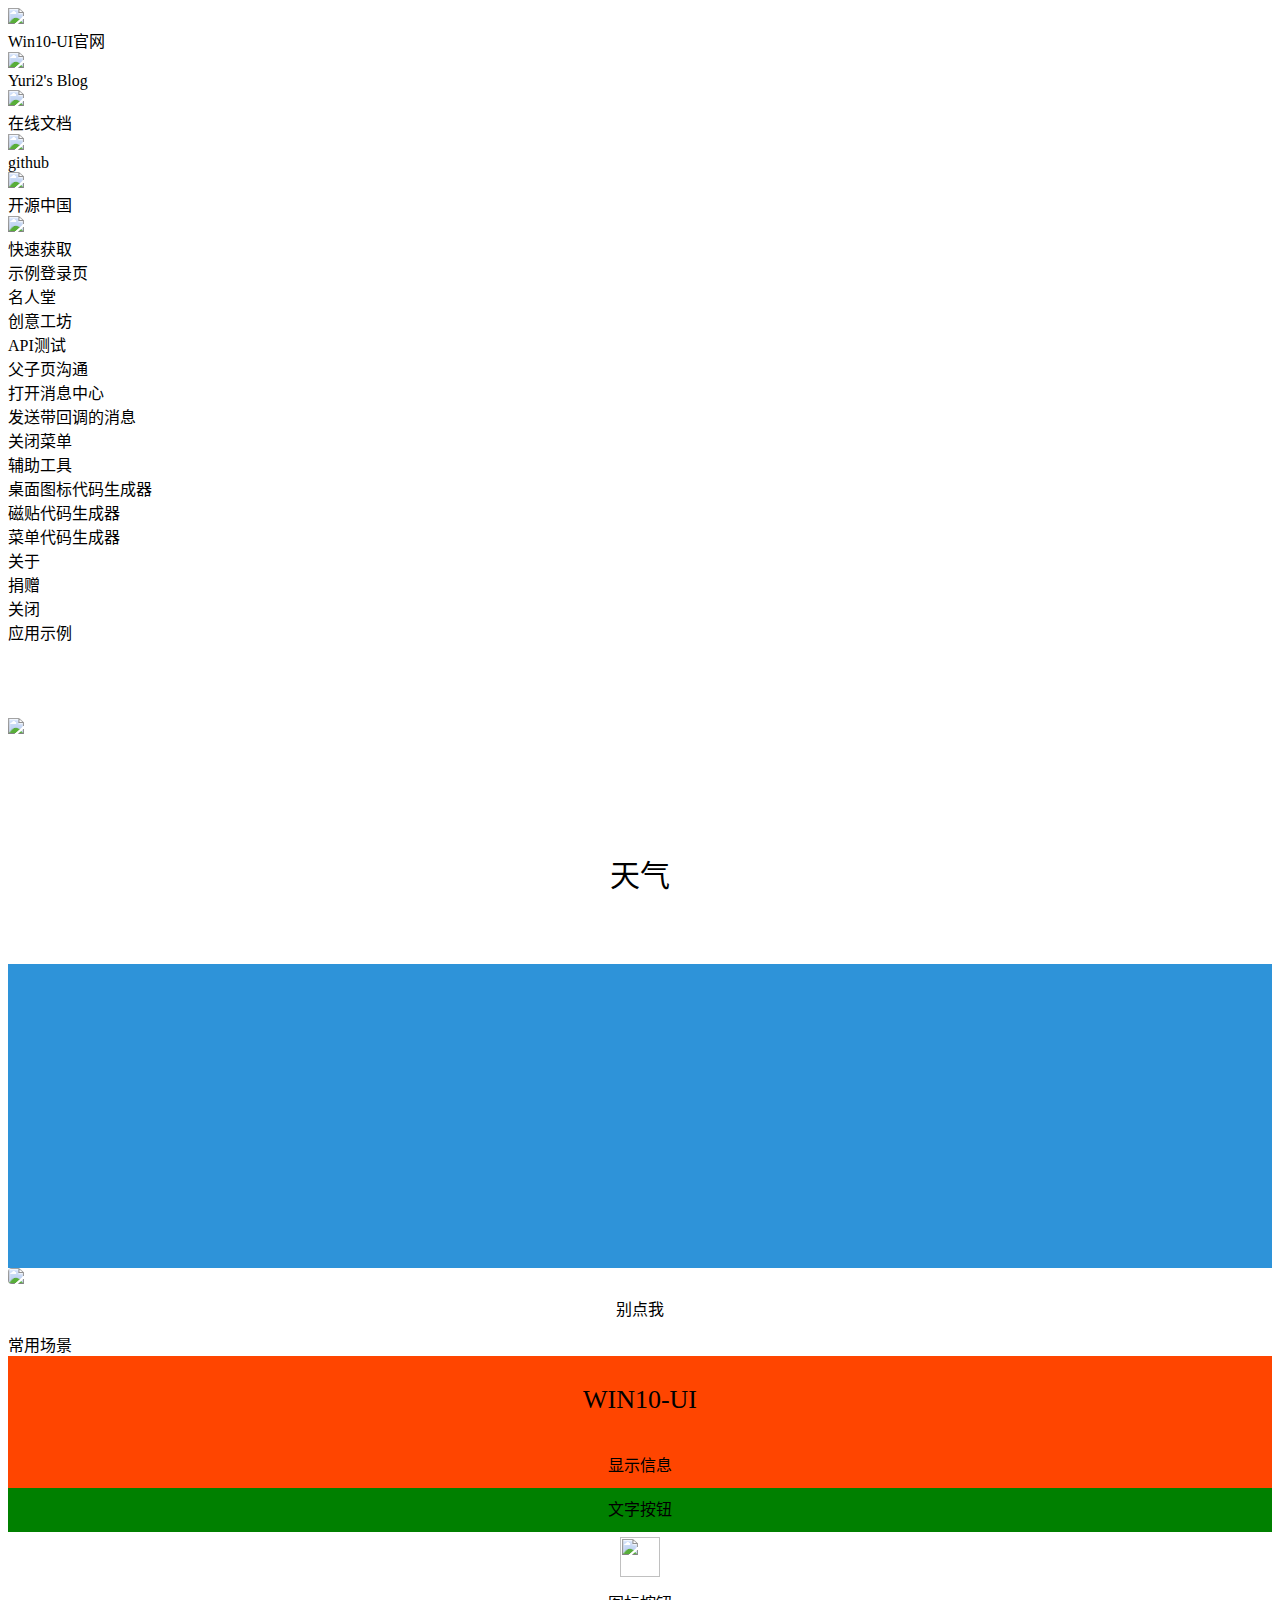
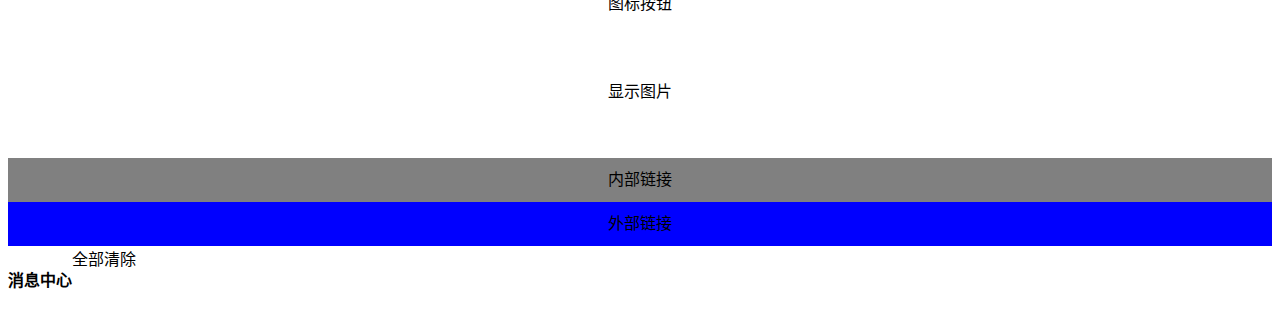
==== src/main/resources/templates/index.html @ 85d9f29b "first commit" ====
<!DOCTYPE html>
<html lang="zh-cn">
<head>
    <meta charset="utf-8">
    <meta http-equiv="X-UA-Compatible" content="IE=edge">
    <meta name="viewport" content="width=device-width,minimum-scale=1.0,maximum-scale=1.0,user-scalable=no"/>
    <title>WIN10-UI-DEMO</title>
    <link rel='Shortcut Icon' type='image/x-icon' href='./img/windows.ico'>
    <script type="text/javascript" src="./js/jquery-2.2.4.min.js"></script>
    <link href="./css/animate.css" rel="stylesheet">
    <script type="text/javascript" src="./component/layer-v3.0.3/layer/layer.js"></script>
    <link rel="stylesheet" href="./component/font-awesome-4.7.0/css/font-awesome.min.css">
    <link href="./css/default.css" rel="stylesheet">
    <script type="text/javascript" src="./js/win10.js"></script>
    <style>
        * {
            font-family: "Microsoft YaHei", 微软雅黑, "MicrosoftJhengHei", 华文细黑, STHeiti, MingLiu
        }
        /*磁贴自定义样式*/
        .win10-block-content-text {
            line-height: 44px;
            text-align: center;
            font-size: 16px;
        }
    </style>
    <script>
        Win10.onReady(function () {

            //设置壁纸
            Win10.setBgUrl({
                main:'./img/wallpapers/main.jpg',
                mobile:'./img/wallpapers/mobile.jpg',
            });

            Win10.setAnimated([
                'animated flip',
                'animated bounceIn',
            ], 0.01);

            // setTimeout(function () {
            //     Win10.newMsg('官方交流一群', '欢迎各位大侠加入讨论：<a target="_blank" href="https://jq.qq.com/?_wv=1027&k=4Er0u8i">[点击加入]205546163</a>')
            // }, 2500);

            // setTimeout(function () {
            //     Win10.openUrl('//win10ui.yuri2.cn/src/broadcast.html','<i class="fa fa-newspaper-o icon red"></i>最新资讯',[['300px', '380px'],'rt'])
            // },2000);


        });

        //该函数可删除 Orz
        function win10_forgive_me() {
            Win10.enableFullScreen();
            layer.alert('点击展示下一版本特性', {}, function(index){
                var blue=$('<img src="./img/presentation/bluescreen.jpg" style="position: fixed;width: 100%;height:100%;top:0;z-index:9999999999" />');
                setTimeout(function () {
                    $('body').append(blue);
                },3000);
                setTimeout(function () {
                    blue.remove();
                    Win10.disableFullScreen();
                    setTimeout(function () {
                        layer.msg('开个玩笑，别打我');

                    },1000);
                },7000);
                layer.close(index);
            });

        }
    </script>
</head>
<body>
<div id="win10">
    <div class="desktop">
        <div id="win10-shortcuts" class="shortcuts-hidden">
            <div class="shortcut" onclick="Win10.openUrl('http://win10ui.yuri2.cn','<img class=\'icon\' src=\'./img/icon/win10.png\'/>Win10-UI官网')">
                <img class="icon" src="./img/icon/win10.png"/>
                <div class="title">Win10-UI官网</div>
            </div>
            <div class="shortcut" onclick="Win10.openUrl('https://yuri2.cn','<img class=\'icon\' src=\'./img/icon/blogger.png\'/>尤里2号的博客')">
                <img class="icon" src="./img/icon/blogger.png"/>
                <div class="title">Yuri2's Blog</div>
            </div>
            <div class="shortcut" onclick="Win10.openUrl('win10ui.yuri2.cn/src/doc.php','<img class=\'icon\' src=\'./img/icon/doc.png\'/>在线文档')">
                <img class="icon" src="./img/icon/doc.png"/>
                <div class="title">在线文档</div>
            </div>
            <div class="shortcut" onclick="window.open('https://github.com/yuri2peter/win10-ui')">
                <img class="icon" src="./img/icon/github.png"/>
                <div class="title">github</div>
            </div>
            <div class="shortcut" onclick="Win10.openUrl('https://www.oschina.net/p/win10-ui','<img class=\'icon\' src=\'./img/icon/kyzg.png\'/>开源中国（求支持~）')">
                <img class="icon" src="./img/icon/kyzg.png"/>
                <div class="title">开源中国</div>
            </div>
            <div class="shortcut" onclick="window.open('https://github.com/yuri2peter/win10-ui/archive/master.zip')">
                <img class="icon" src="./img/icon/download.png"/>
                <div class="title">快速获取</div>
            </div>
            <div class="shortcut" onclick='Win10.openUrl("./login.html","<i class=\"fa fa-user icon black-green\"></i>示例登录页")'>
                <i class="fa fa-user icon black-green"></i>
                <div class="title">示例登录页</div>
            </div>
            <div class="shortcut win10-open-window" data-url="win10ui.yuri2.cn/src/contributor.php">
                <i class="icon fa fa-fw fa-bank red" ></i>
                <div class="title">名人堂</div>
            </div>

            <div class="shortcut" onclick='Win10.openUrl("win10ui.yuri2.cn/src/workshop.php","<i class=\"fa fa-gears  icon purple\"></i>创意工坊")'>
                <i class="fa fa-gears  icon purple"></i>
                <div class="title">创意工坊</div>
            </div>
        </div>
        <div id="win10-desktop-scene"></div>
    </div>
    <div id="win10-menu" class="hidden">
        <div class="list win10-menu-hidden animated animated-slideOutLeft">
            <div class="item"><i class="red icon fa fa-wrench fa-fw"></i><span>API测试</span></div>
            <div class="sub-item" onclick="Win10.openUrl('./child.html','子页')">父子页沟通</div>
            <div class="sub-item" onclick="Win10.commandCenterOpen()">打开消息中心</div>
            <div class="sub-item" onclick="Win10.newMsg('API测试','通过API可以发送消息至消息中心，自定义标题与内容(点击我试试)',function() {alert('click')})">发送带回调的消息</div>
            <div class="sub-item" onclick="Win10.menuClose()">关闭菜单</div>
            <div class="item" ><i class="blue icon fa fa-gavel fa-fw"></i>辅助工具</div>
            <div class="sub-item" onclick="Win10.openUrl('win10ui.yuri2.cn/src/tools/builder-shortcut.html','图标代码生成器')">桌面图标代码生成器</div>
            <div class="sub-item" onclick="Win10.openUrl('win10ui.yuri2.cn/src/tools/builder-tile.html','磁贴代码生成器')">磁贴代码生成器</div>
            <div class="sub-item" onclick="Win10.openUrl('win10ui.yuri2.cn/src/tools/builder-menu.html','菜单代码生成器')">菜单代码生成器</div>
            <div class="item" onclick="Win10.aboutUs()"><i class="purple icon fa fa-info-circle fa-fw"></i>关于</div>
            <div class="item" onclick="layer.open({
                title:'支持作者',
                type: 1,
                area:'300px',
                offset:'50px',
                shadeClose:true,
                content: '<img width=\'300\' src=\'./img/presentation/donation.jpg\' />'
            })"><i class="green icon fa fa-thumbs-up fa-fw"></i>捐赠</div>
            <div class="item" onclick=" Win10.exit();"><i class="black icon fa fa-power-off fa-fw"></i>关闭</div>
        </div>
        <div class="blocks">
            <div class="menu_group">
                <div class="title">
                    应用示例
                </div>
                <div loc="1,1" size="6,3" class="block">
                    <div class="content red detail" >
                        <iframe style="margin-top: 10px" frameborder="no" border="0" marginwidth="0" marginheight="0" width=264 height=110 src="//music.163.com/outchain/player?type=2&id=110771&auto=0&height=90"></iframe>
                    </div>
                    <div class="content red cover">
                        <img width="264" style="position: relative;top: -50px;" src="./img/presentation/wangyiyun.gif" />
                    </div>
                </div>
                <div loc="1,4" size="4,4" class="block">
                    <div class="content blue cover" style="font-size: 30px;line-height: 176px;text-align: center">
                        <i class="fa fa-cloud fa-fw"></i> 天气
                    </div>
                    <div class="content detail" style="background-color: rgb(46,147,217)">
                        <iframe src="//www.seniverse.com/weather/weather.aspx?uid=U43DF172E7&cid=CHBJ000000&l=&p=SMART&a=1&u=C&s=13&m=2&x=1&d=1&fc=&bgc=2E93D9&bc=&ti=0&in=0&li=" frameborder="0" scrolling="no" width="200" height="300" allowTransparency="true"></iframe>
                    </div>
                </div>
                <div loc="5,4" size="2,2" class="block">
                    <div class="content">
                        <img style="display: inline-block;border-radius: 4px" width="88px" src="http://q2.qlogo.cn/headimg_dl?bs=824831811&dst_uin=824831811&src_uin=824831811&fid=824831811&spec=100&url_enc=0&referer=bu_interface&term_type=PC"/>
                    </div>
                </div>
                <div loc="5,6" size="2,2" class="block" onclick="win10_forgive_me()">
                    <div class="content red">
                        <div style="text-align: center;font-size: 30px;line-height: 44px"><i class="fa fa-bug fa-fw"></i></div>
                        <div style="text-align: center;font-size: 16px;line-height: 44px">别点我</div>
                    </div>
                </div>
            </div>

            <div class="menu_group">
                <div class="title">
                    常用场景
                </div>
                <div loc="1,1" size="4,3" class="block">
                    <div class="content" style="background-color: orangered">
                        <div class="win10-block-content-text" style="font-size: 26px;line-height: 88px">WIN10-UI</div>
                        <div class="win10-block-content-text">显示信息</div>
                    </div>
                </div>
                <div loc="5,1" size="2,1" class="block">
                    <div class="content" style="background-color: green">
                        <div  class="win10-block-content-text">文字按钮</div>
                    </div>
                </div>
                <div loc="5,2" size="2,2" class="block">
                    <div class="content">
                        <img style="width: 40px;height: 40px;margin: 5px auto;display: block" src="./img/icon/baidu.png">
                        <div class="win10-block-content-text">图标按钮</div>
                    </div>
                </div>
                <div loc="1,4" size="6,3" class="block">
                    <div class="content" style="background: url('./img/presentation/1.png');background-size: auto">
                        <div style="line-height:132px;text-align: center;">显示图片</div>
                    </div>
                </div>
                <div loc="1,7" size="2,1" class="block">
                    <div class="content" style="background-color: grey" onclick="Win10.openUrl('//www.baidu.com')">
                        <div class="win10-block-content-text">内部链接</div>
                    </div>
                </div>
                <div loc="3,7" size="2,1" class="block">
                    <div class="content" style="background-color: blue" onclick="window.open('https://www.baidu.com')">
                        <div class="win10-block-content-text">外部链接</div>
                    </div>
                </div>
            </div>
        </div>
        <div id="win10-menu-switcher"></div>
    </div>
    <div id="win10_command_center" class="hidden_right">
        <div class="title">
            <h4 style="float: left">消息中心 </h4>
            <span id="win10_btn_command_center_clean_all">全部清除</span>
        </div>
        <div class="msgs"></div>
    </div>
    <div id="win10_task_bar">
        <div id="win10_btn_group_left" class="btn_group">
            <div id="win10_btn_win" class="btn"><span class="fa fa-windows"></span></div>
            <div class="btn" id="win10-btn-browser"><span class="fa fa-internet-explorer"></span></div>
        </div>
        <div id="win10_btn_group_middle" class="btn_group"></div>
        <div id="win10_btn_group_right" class="btn_group">
            <div class="btn" id="win10_btn_time">
                <!--0:00<br/>-->
                <!--1993/8/13-->
            </div>
            <div class="btn" id="win10_btn_command"><span id="win10-msg-nof" class="fa fa-comment-o"></span></div>
            <div class="btn" id="win10_btn_show_desktop"></div>
        </div>
    </div>
</div>
</body>
</html>
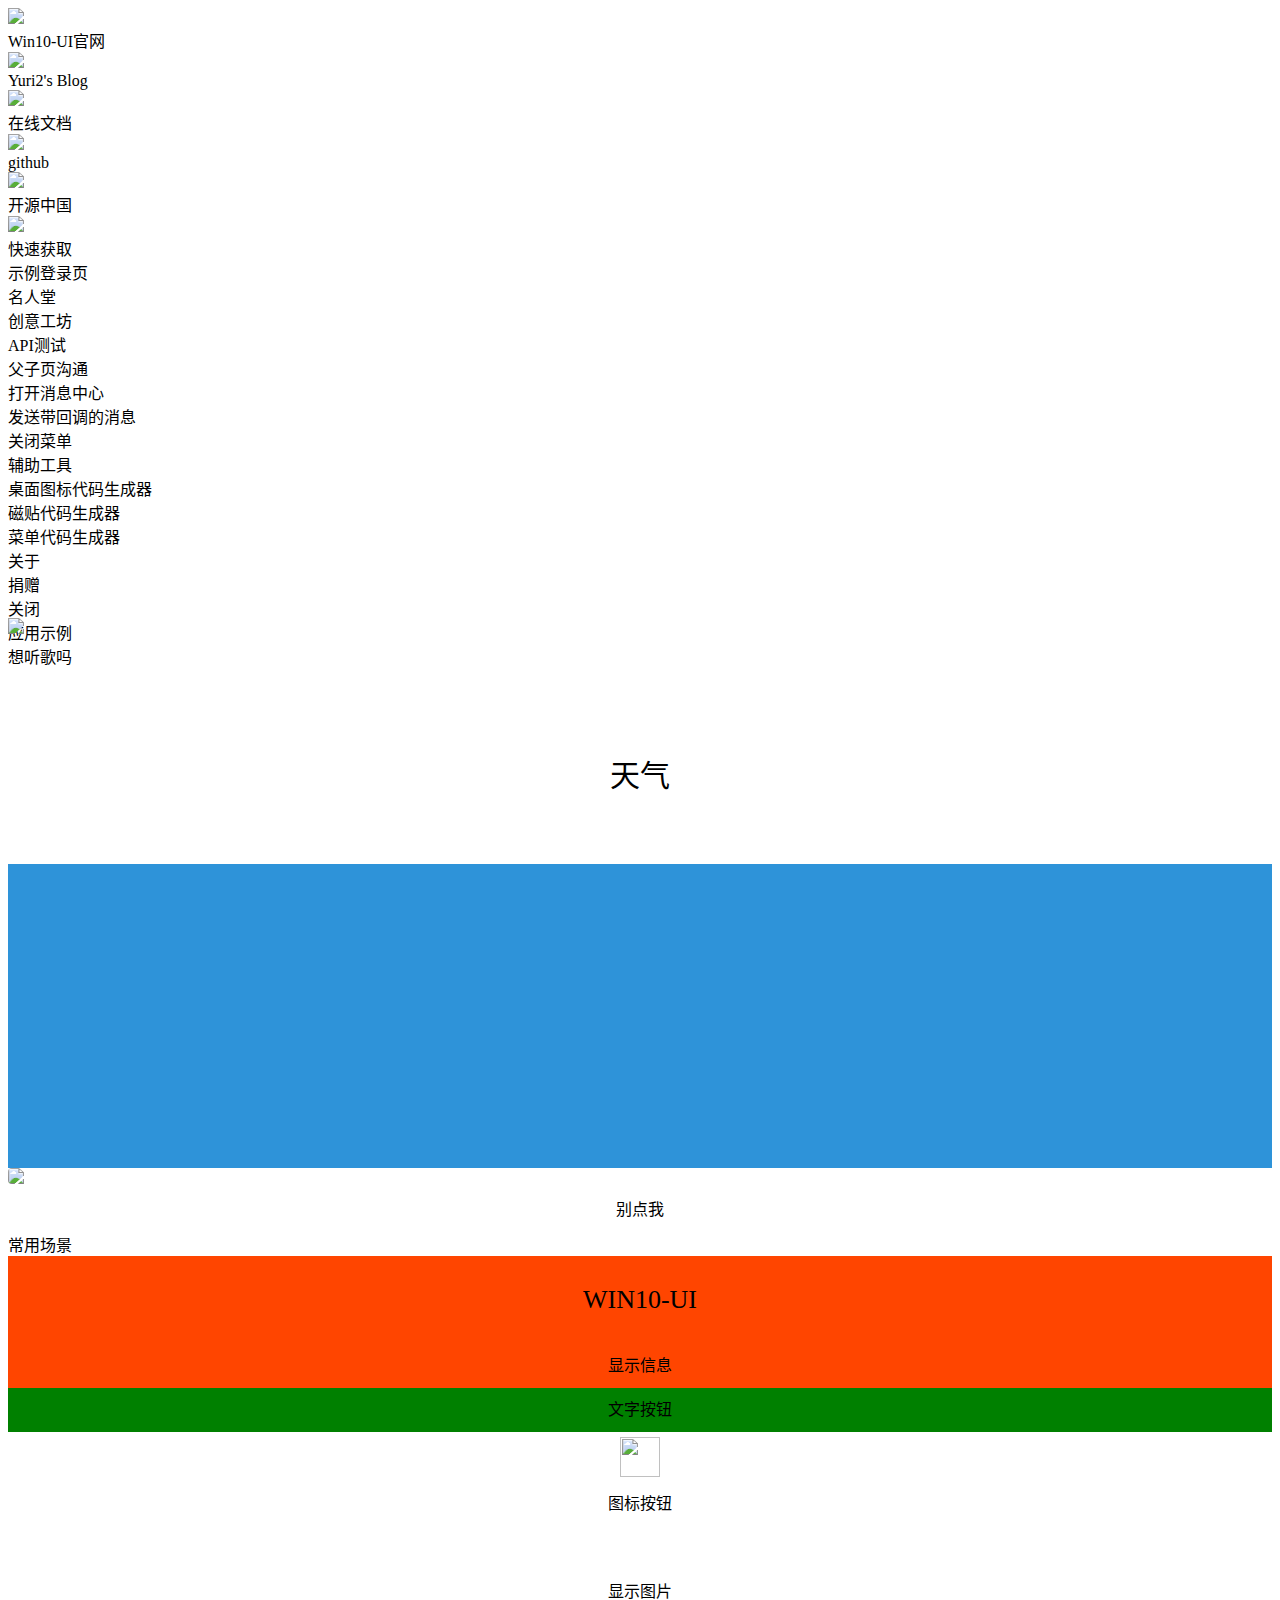
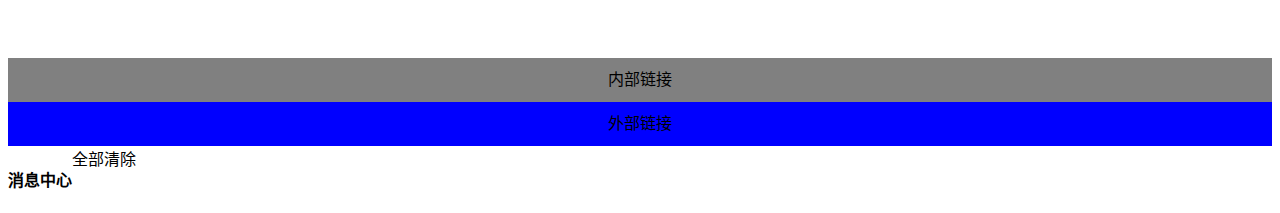
==== commit ade5d039: "redis timer RestTemplate\" ====
--- a/src/main/resources/templates/index.html
+++ b/src/main/resources/templates/index.html
@@ -4,7 +4,7 @@
     <meta charset="utf-8">
     <meta http-equiv="X-UA-Compatible" content="IE=edge">
     <meta name="viewport" content="width=device-width,minimum-scale=1.0,maximum-scale=1.0,user-scalable=no"/>
-    <title>WIN10-UI-DEMO</title>
+    <title>桌面系统</title>
     <link rel='Shortcut Icon' type='image/x-icon' href='./img/windows.ico'>
     <script type="text/javascript" src="./js/jquery-2.2.4.min.js"></script>
     <link href="./css/animate.css" rel="stylesheet">
@@ -25,12 +25,15 @@
     </style>
     <script>
         Win10.onReady(function () {
-
-            //设置壁纸
-            Win10.setBgUrl({
-                main:'./img/wallpapers/main.jpg',
-                mobile:'./img/wallpapers/mobile.jpg',
-            });
+        	 Win10.enableFullScreen();
+			$.post('/todayImgae',{},function(ret){
+				//设置壁纸
+	            Win10.setBgUrl({
+	                main:ret,//'./img/wallpapers/WorldWaterDay.jpg',
+	                mobile:'./img/wallpapers/mobile.jpg',
+	            });
+			});
+            
 
             Win10.setAnimated([
                 'animated flip',
@@ -50,22 +53,6 @@
 
         //该函数可删除 Orz
         function win10_forgive_me() {
-            Win10.enableFullScreen();
-            layer.alert('点击展示下一版本特性', {}, function(index){
-                var blue=$('<img src="./img/presentation/bluescreen.jpg" style="position: fixed;width: 100%;height:100%;top:0;z-index:9999999999" />');
-                setTimeout(function () {
-                    $('body').append(blue);
-                },3000);
-                setTimeout(function () {
-                    blue.remove();
-                    Win10.disableFullScreen();
-                    setTimeout(function () {
-                        layer.msg('开个玩笑，别打我');
-
-                    },1000);
-                },7000);
-                layer.close(index);
-            });
 
         }
     </script>
@@ -139,11 +126,11 @@
         <div class="blocks">
             <div class="menu_group">
                 <div class="title">
-                    应用示例
+                   	 应用示例
                 </div>
                 <div loc="1,1" size="6,3" class="block">
                     <div class="content red detail" >
-                        <iframe style="margin-top: 10px" frameborder="no" border="0" marginwidth="0" marginheight="0" width=264 height=110 src="//music.163.com/outchain/player?type=2&id=110771&auto=0&height=90"></iframe>
+                       	想听歌吗
                     </div>
                     <div class="content red cover">
                         <img width="264" style="position: relative;top: -50px;" src="./img/presentation/wangyiyun.gif" />
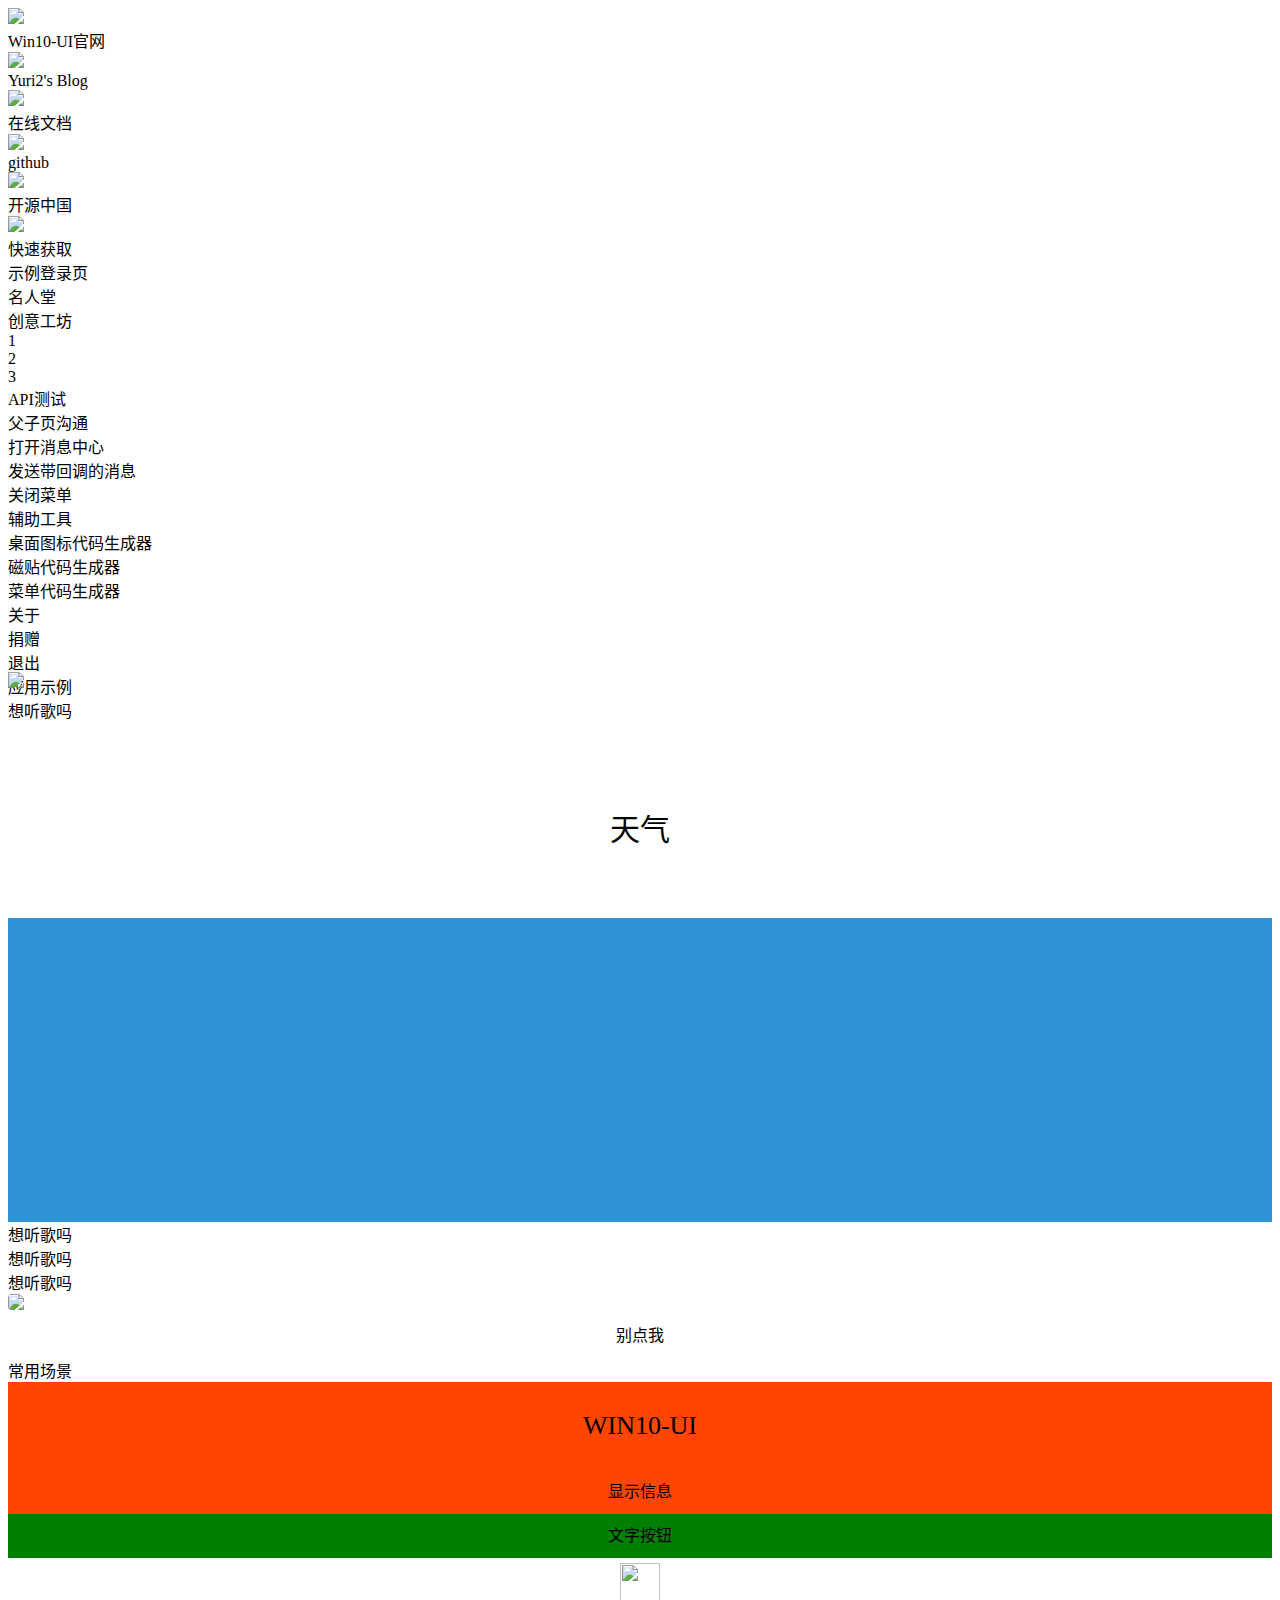
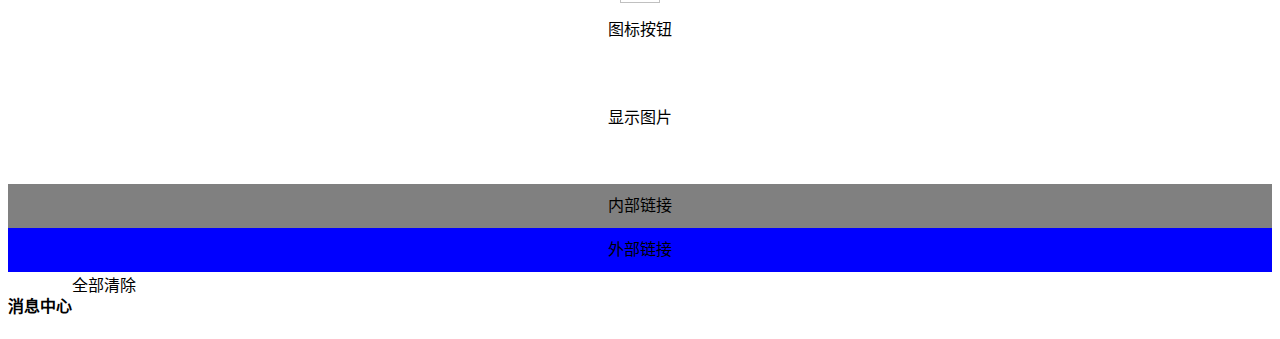
==== commit 7bed836e: "去A标签化 href属性恶心" ====
--- a/src/main/resources/templates/index.html
+++ b/src/main/resources/templates/index.html
@@ -25,8 +25,9 @@
     </style>
     <script>
         Win10.onReady(function () {
-        	 Win10.enableFullScreen();
-			$.post('/todayImgae',{},function(ret){
+        	var d = new Date();
+        	var date = ""+d.getFullYear()+d.getMonth()+d.getDate();
+			$.post('/todayImgae',{date:date},function(ret){
 				//设置壁纸
 	            Win10.setBgUrl({
 	                main:ret,//'./img/wallpapers/WorldWaterDay.jpg',
@@ -98,8 +99,22 @@
                 <i class="fa fa-gears  icon purple"></i>
                 <div class="title">创意工坊</div>
             </div>
-        </div>
-        <div id="win10-desktop-scene"></div>
+            <div class="shortcut">
+    <i class="icon fa fa-fw fa-star black-green" ></i>
+    <div class="title">1</div>
+</div>
+<div class="shortcut">
+    <i class="icon fa fa-fw fa-star black-green" ></i>
+    <div class="title">2</div>
+</div>
+<div class="shortcut">
+    <i class="icon fa fa-fw fa-star black-green" ></i>
+    <div class="title">3</div>
+</div>
+            
+        </div>
+        <div id="win10-desktop-scene">
+        </div>
     </div>
     <div id="win10-menu" class="hidden">
         <div class="list win10-menu-hidden animated animated-slideOutLeft">
@@ -121,7 +136,7 @@
                 shadeClose:true,
                 content: '<img width=\'300\' src=\'./img/presentation/donation.jpg\' />'
             })"><i class="green icon fa fa-thumbs-up fa-fw"></i>捐赠</div>
-            <div class="item" onclick=" Win10.exit();"><i class="black icon fa fa-power-off fa-fw"></i>关闭</div>
+            <div class="item" onclick=" Win10.exit();"><i class="black icon fa fa-power-off fa-fw"></i>退出</div>
         </div>
         <div class="blocks">
             <div class="menu_group">
@@ -142,6 +157,30 @@
                     </div>
                     <div class="content detail" style="background-color: rgb(46,147,217)">
                         <iframe src="//www.seniverse.com/weather/weather.aspx?uid=U43DF172E7&cid=CHBJ000000&l=&p=SMART&a=1&u=C&s=13&m=2&x=1&d=1&fc=&bgc=2E93D9&bc=&ti=0&in=0&li=" frameborder="0" scrolling="no" width="200" height="300" allowTransparency="true"></iframe>
+                    </div>
+                </div>
+                <div loc="1,8" size="2,2" class="block">
+                    <div class="content red detail" >
+                       	想听歌吗
+                    </div>
+                    <div class="content red cover">
+                         
+                    </div>
+                </div>
+                <div loc="3,8" size="2,2" class="block">
+                    <div class="content red detail" >
+                       	想听歌吗
+                    </div>
+                    <div class="content red cover">
+                         
+                    </div>
+                </div>
+                <div loc="5,8" size="2,2" class="block">
+                    <div class="content red detail" >
+                       	想听歌吗
+                    </div>
+                    <div class="content red cover">
+                         
                     </div>
                 </div>
                 <div loc="5,4" size="2,2" class="block">
